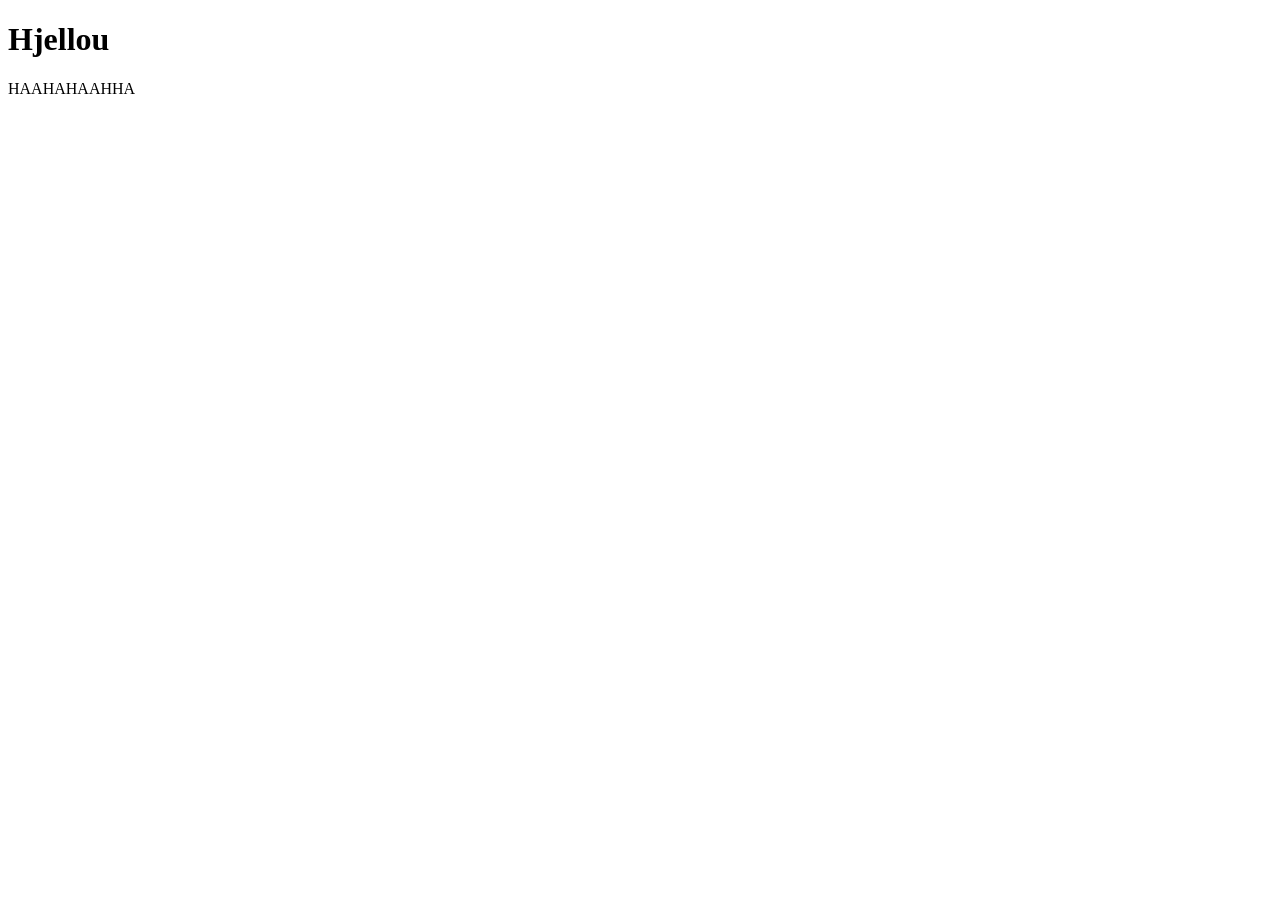
==== index.html @ 91802317 "esimene push" ====
<!DOCTYPE html>
<html lang="en">
<head>
    <meta charset="UTF-8">
    <meta> <link rel="stylesheet" href="style.css">
    <meta name="viewport" content="width=device-width, initial-scale=1.0">
    <title>Appiappiappi</title>
</head>
<body>
    <h1>Hjellou</h1>

    <script src="index.js"></script>
</body>
</html>
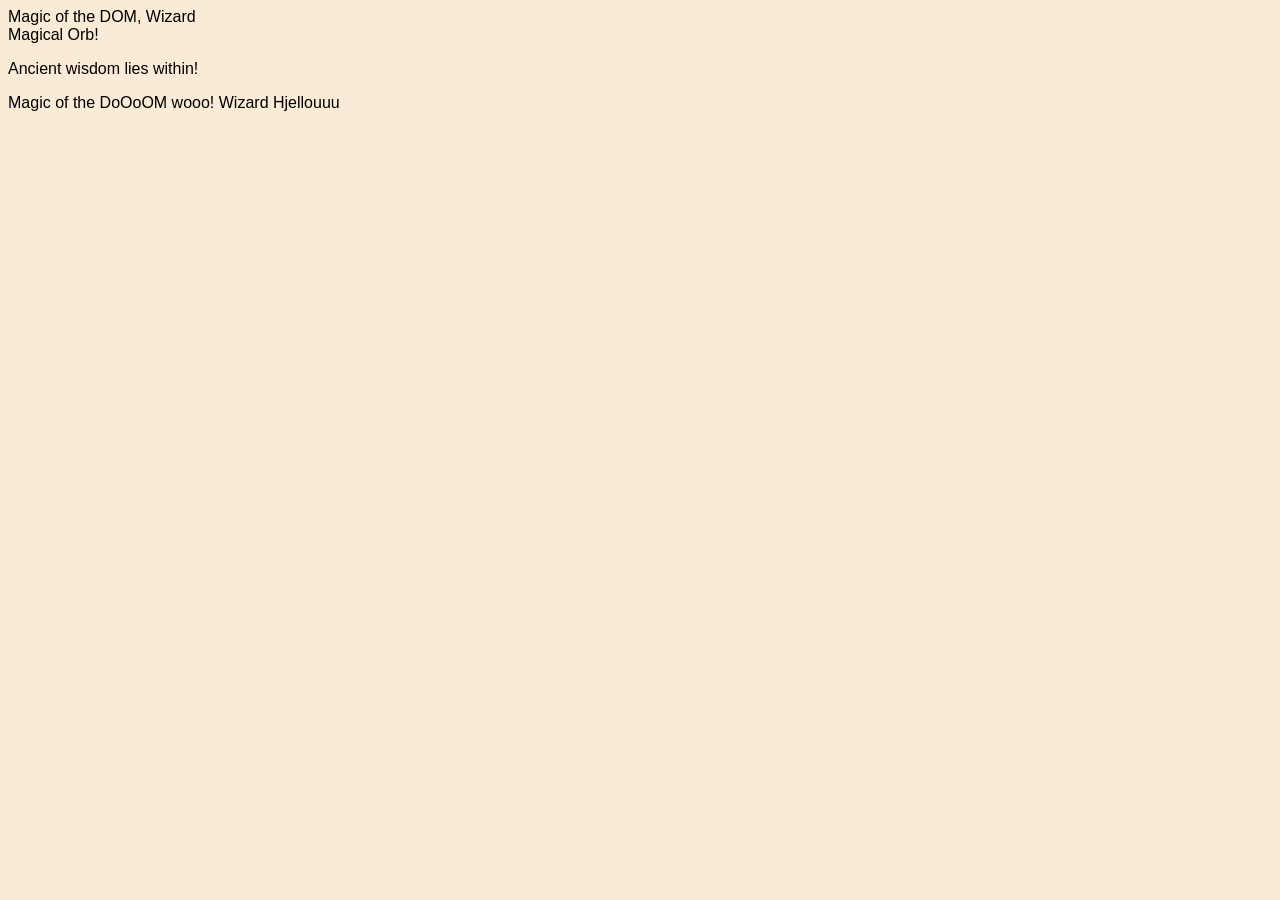
==== commit 44f1d01e: "teine push" ====
--- a/index.html
+++ b/index.html
@@ -1,14 +1,20 @@
 <!DOCTYPE html>
 <html lang="en">
+
 <head>
     <meta charset="UTF-8">
-    <meta> <link rel="stylesheet" href="style.css">
-    <meta name="viewport" content="width=device-width, initial-scale=1.0">
-    <title>Appiappiappi</title>
+    <link rel="stylesheet" href="styles.css">
+    <title>DOM</title>
 </head>
+
 <body>
-    <h1>Hjellou</h1>
+
+    <div id="playground">Magic of the DOM</div>
+    <div id="playground2">Magic of the DoOoOM</div>
+    <div id="playground3"></div>
+
 
     <script src="index.js"></script>
 </body>
+
 </html>
--- a/styles.css
+++ b/styles.css
@@ -0,0 +1,8 @@
+body {
+    background-color: antiquewhite;
+    font-family:'Gill Sans', 'Gill Sans MT', Calibri, 'Trebuchet MS', sans-serif;
+}
+h1 {
+    color: teal;
+    font-family: cursive;
+}
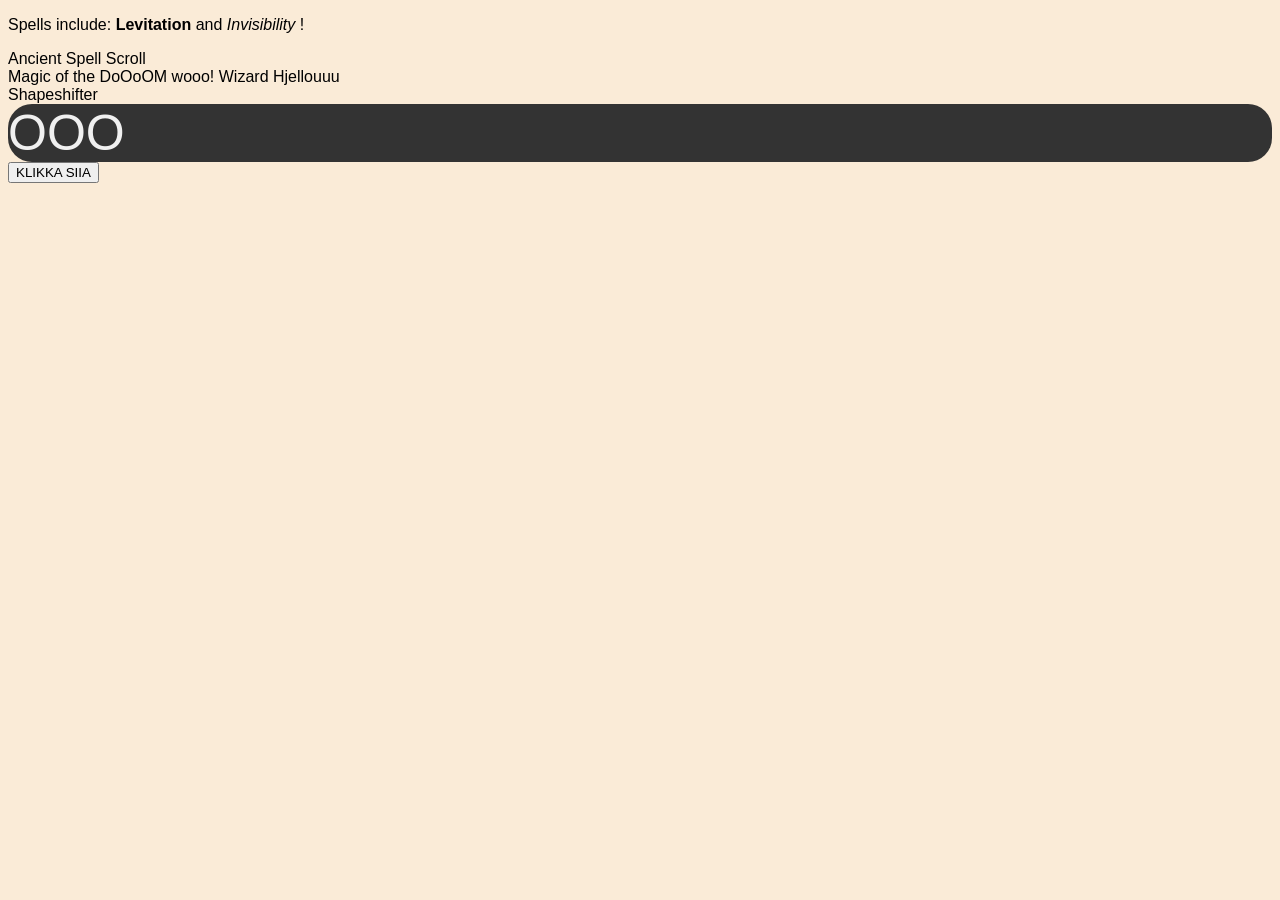
==== commit 700c12c0: "17.09 klassi lõpp, DOM manipulatsiooni harjutused" ====
--- a/index.html
+++ b/index.html
@@ -11,7 +11,7 @@
 
     <div id="playground">Magic of the DOM</div>
     <div id="playground2">Magic of the DoOoOM</div>
-    <div id="playground3"></div>
+
 
 
     <script src="index.js"></script>
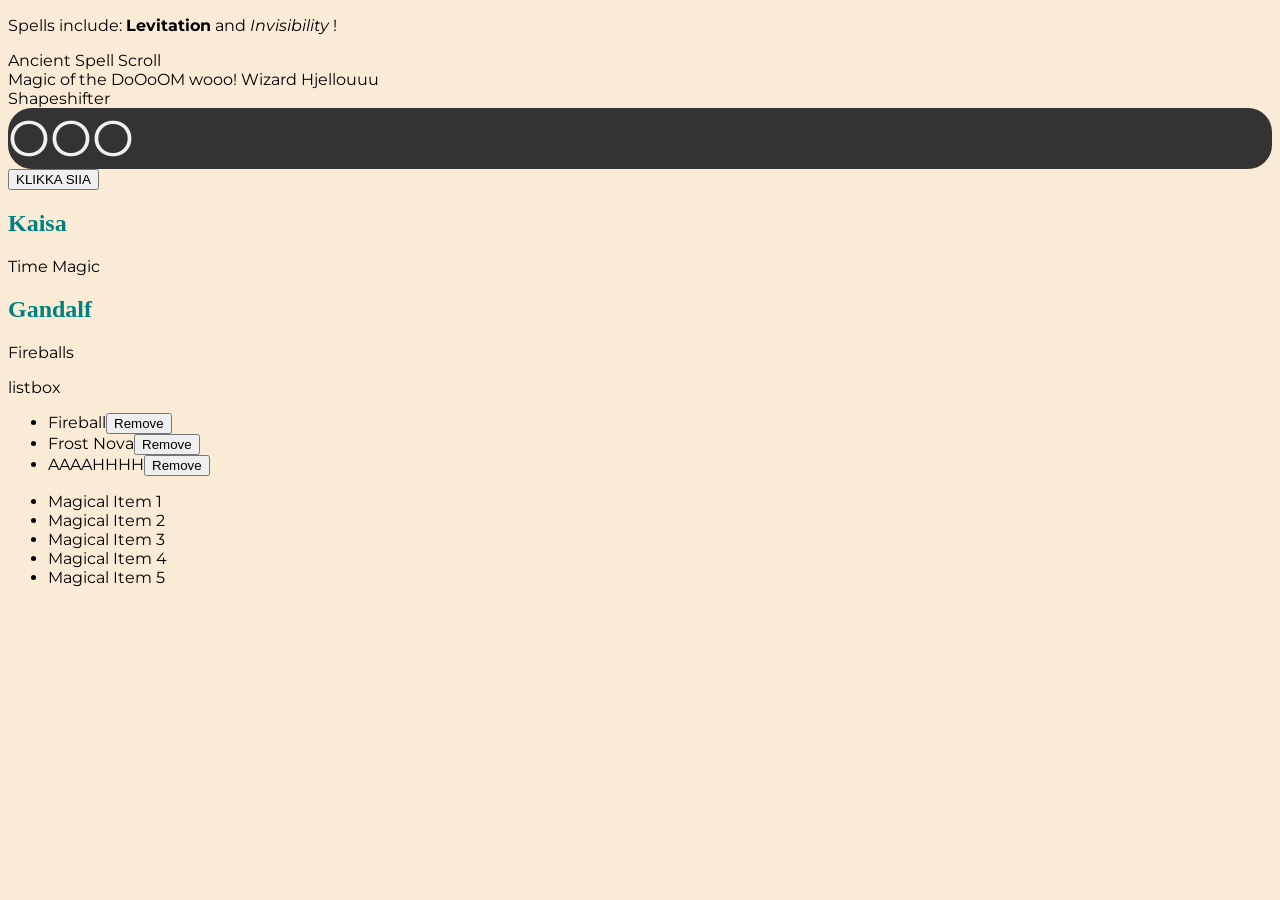
==== commit d9340163: "video lõpp" ====
--- a/index.html
+++ b/index.html
@@ -1,20 +1,27 @@
 <!DOCTYPE html>
 <html lang="en">
+  <head>
+    <meta charset="UTF-8" />
+    <link rel="stylesheet" href="styles.css" />
+    <title>DOM</title>
+    <link rel="preconnect" href="https://fonts.googleapis.com">
+    <link rel="preconnect" href="https://fonts.gstatic.com" crossorigin>
+    <link href="https://fonts.googleapis.com/css2?family=Montserrat:wght@500&display=swap" rel="stylesheet">
+  </head>
 
-<head>
-    <meta charset="UTF-8">
-    <link rel="stylesheet" href="styles.css">
-    <title>DOM</title>
-</head>
-
-<body>
-
+  <body>
     <div id="playground">Magic of the DOM</div>
     <div id="playground2">Magic of the DoOoOM</div>
-
-
+    <div id="listbox">
+      listbox
+      <template id="wiz-template">
+        <div class="wiz">
+          <h2 class="wiz-name"></h2>
+          <p class="wiz-specialty"></p>
+        </div>
+      </template>
+    </div>
 
     <script src="index.js"></script>
-</body>
-
-</html>+  </body>
+</html>
--- a/styles.css
+++ b/styles.css
@@ -1,8 +1,12 @@
 body {
     background-color: antiquewhite;
-    font-family:'Gill Sans', 'Gill Sans MT', Calibri, 'Trebuchet MS', sans-serif;
+    font-family: 'Montserrat', sans-serif;
 }
 h1 {
     color: teal;
     font-family: cursive;
+}
+h2 {
+    color: teal;
+    font-family: cursive;
 }
